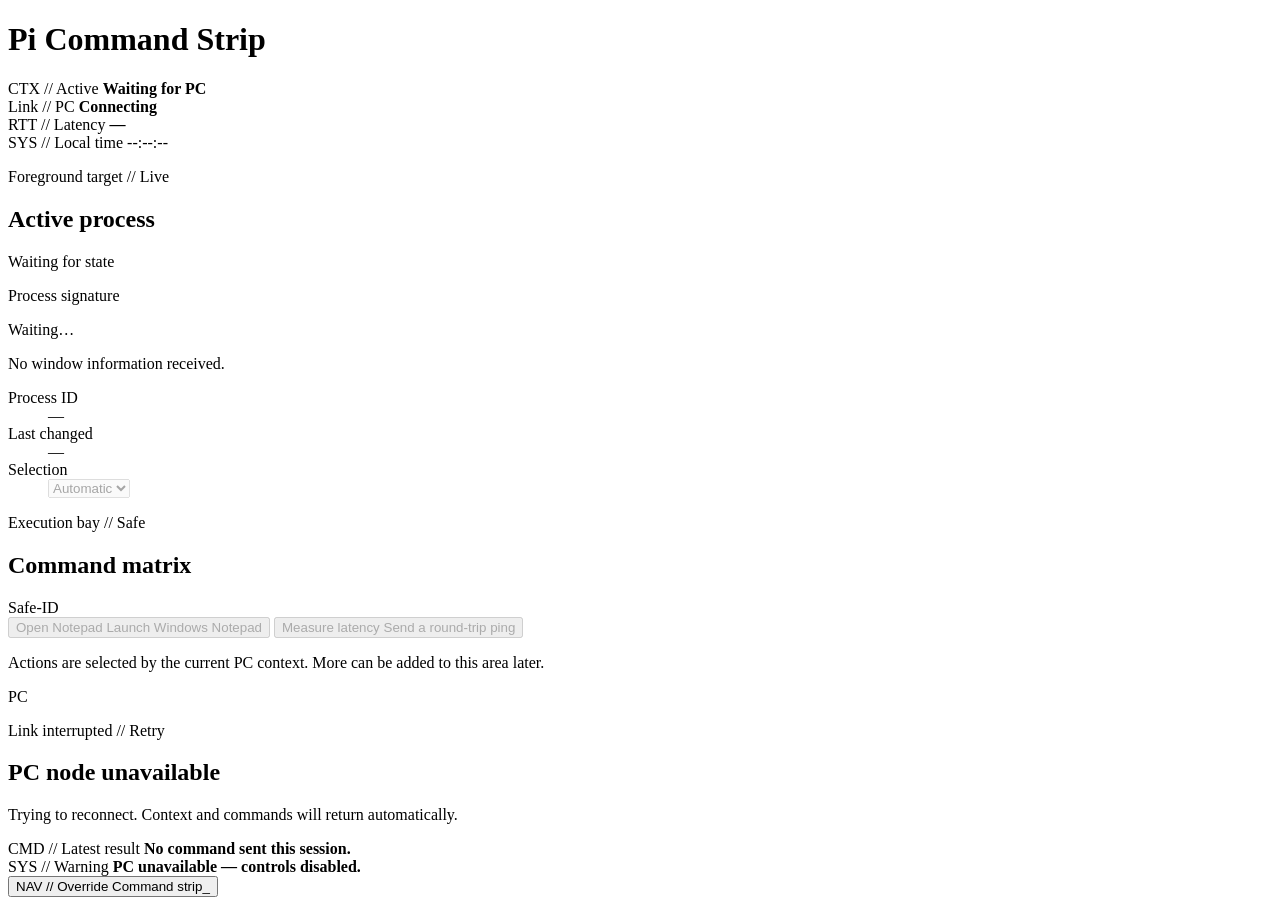
==== src/PiCommandStrip.App/wwwroot/index.html @ 586becd9 "Context profile system added" ====
<!doctype html>
<html lang="en">
<head>
    <meta charset="utf-8">
    <meta name="viewport" content="width=device-width, initial-scale=1, viewport-fit=cover">
    <title>Pi Command Strip</title>
    <link rel="stylesheet" href="/css/site.css">
</head>
<body>
    <div id="app-shell" class="app-shell" data-connection="disconnected">
        <h1 class="visually-hidden">Pi Command Strip</h1>

        <header class="status-bar" aria-label="PC status" data-debug-label="Status">
            <section class="status-context" aria-labelledby="active-context-label">
                <span id="active-context-label" class="status-label">CTX // Active</span>
                <strong id="header-context" class="status-value status-context-value">Waiting for PC</strong>
            </section>

            <section class="status-item connection-item" aria-labelledby="connection-label">
                <span id="connection-indicator" class="status-dot" aria-hidden="true"></span>
                <span class="status-copy">
                    <span id="connection-label" class="status-label">Link // PC</span>
                    <strong id="connection-state" class="status-value" role="status" aria-live="polite">
                        Connecting
                    </strong>
                </span>
            </section>

            <section class="status-item" aria-labelledby="latency-label">
                <span id="latency-label" class="status-label">RTT // Latency</span>
                <strong id="latency-value" class="status-value" aria-live="polite">&mdash;</strong>
            </section>

            <section class="status-item time-item" aria-labelledby="clock-label">
                <span id="clock-label" class="status-label">SYS // Local time</span>
                <time id="current-time" class="status-value">--:--:--</time>
            </section>
        </header>

        <div class="content-region">
            <section id="authentication-panel" class="authentication-panel" aria-labelledby="authentication-heading" hidden>
                <form id="authentication-form" class="authentication-card">
                    <p class="eyebrow">Secure handshake // Auth.01</p>
                    <h2 id="authentication-heading">Connect to the Windows PC</h2>
                    <p class="authentication-help">
                        Enter the pre-shared token configured on the PC. It stays in this browser session only.
                    </p>
                    <label for="authentication-token">Pre-shared token</label>
                    <input
                        id="authentication-token"
                        name="authentication-token"
                        type="password"
                        autocomplete="off"
                        spellcheck="false"
                        required>
                    <p id="authentication-message" class="authentication-message" role="status" aria-live="polite">
                        Authentication is required.
                    </p>
                    <button class="action-button action-button-primary authentication-submit" type="submit">
                        <span class="action-name">Connect</span>
                        <span class="action-detail">Authenticate this dashboard</span>
                    </button>
                </form>
            </section>

            <main id="primary-view" class="primary-view" data-debug-label="Primary view">
                <section class="panel context-panel" aria-labelledby="context-heading" data-debug-label="Context" data-module="CTX.01">
                    <div class="panel-heading">
                        <div>
                            <p class="eyebrow">Foreground target // Live</p>
                            <h2 id="context-heading">Active process</h2>
                        </div>
                        <p id="context-status" class="context-status" role="status" aria-live="polite">
                            Waiting for state
                        </p>
                    </div>

                    <div class="context-primary">
                        <p class="context-field-label">Process signature</p>
                        <p id="process-name" class="process-name" tabindex="-1">Waiting&hellip;</p>
                        <p id="window-title" class="window-title">No window information received.</p>
                    </div>

                    <dl class="context-metadata" aria-label="Context details">
                        <div>
                            <dt>Process ID</dt>
                            <dd id="process-id">&mdash;</dd>
                        </div>
                        <div>
                            <dt>Last changed</dt>
                            <dd id="context-age">&mdash;</dd>
                        </div>
                        <div class="context-selection-item">
                            <dt><label for="context-selection">Selection</label></dt>
                            <dd>
                                <select id="context-selection" class="context-selection" disabled>
                                    <option value="automatic">Automatic</option>
                                </select>
                            </dd>
                        </div>
                    </dl>
                </section>

                <section class="panel actions-panel" aria-labelledby="actions-heading" data-debug-label="Actions" data-module="ACT.02">
                    <div class="actions-heading-row">
                        <div>
                            <p class="eyebrow">Execution bay // Safe</p>
                            <h2 id="actions-heading">Command matrix</h2>
                        </div>
                        <span class="allowlist-badge">Safe-ID</span>
                    </div>

                    <div class="action-grid">
                        <button id="open-notepad-button" class="action-button action-button-primary" type="button" disabled>
                            <span class="action-state" aria-hidden="true"></span>
                            <span class="action-copy">
                                <span class="action-name">Open Notepad</span>
                                <span class="action-detail">Launch Windows Notepad</span>
                            </span>
                        </button>
                        <button id="ping-button" class="action-button" type="button" disabled>
                            <span class="action-state" aria-hidden="true"></span>
                            <span class="action-copy">
                                <span class="action-name">Measure latency</span>
                                <span class="action-detail">Send a round-trip ping</span>
                            </span>
                        </button>
                    </div>

                    <p class="action-hint">Actions are selected by the current PC context. More can be added to this area later.</p>
                </section>

                <section id="offline-state" class="offline-state" aria-labelledby="offline-heading" role="status" aria-live="polite">
                    <div class="offline-mark" aria-hidden="true">PC</div>
                    <div>
                        <p class="eyebrow">Link interrupted // Retry</p>
                        <h2 id="offline-heading">PC node unavailable</h2>
                        <p id="offline-message">Trying to reconnect. Context and commands will return automatically.</p>
                    </div>
                </section>
            </main>
        </div>

        <footer class="utility-bar" aria-label="Persistent controls and feedback" data-debug-label="Utility">
            <section class="utility-item result-item" aria-labelledby="result-label">
                <span id="result-label" class="utility-label">CMD // Latest result</span>
                <strong id="action-result" class="utility-value" role="status" aria-live="polite">
                    No command sent this session.
                </strong>
            </section>

            <section class="utility-item warning-item" aria-labelledby="warning-label">
                <span id="warning-label" class="utility-label">SYS // Warning</span>
                <strong id="warning-message" class="utility-value" role="status" aria-live="polite">
                    PC unavailable &mdash; controls disabled.
                </strong>
            </section>

            <button id="navigation-override-button" class="navigation-override" type="button">
                <span class="utility-label">NAV // Override</span>
                <span class="navigation-value">Command strip_</span>
            </button>
        </footer>
    </div>

    <p id="activity-announcer" class="visually-hidden" role="status" aria-live="polite"></p>
    <aside id="layout-debug" class="layout-debug" hidden aria-label="Layout debug information">
        <strong>Layout debug</strong>
        <output id="viewport-dimensions">0 &times; 0</output>
        <span>Ctrl+Shift+D to close</span>
    </aside>

    <script type="module" src="/js/dashboard.js"></script>
</body>
</html>
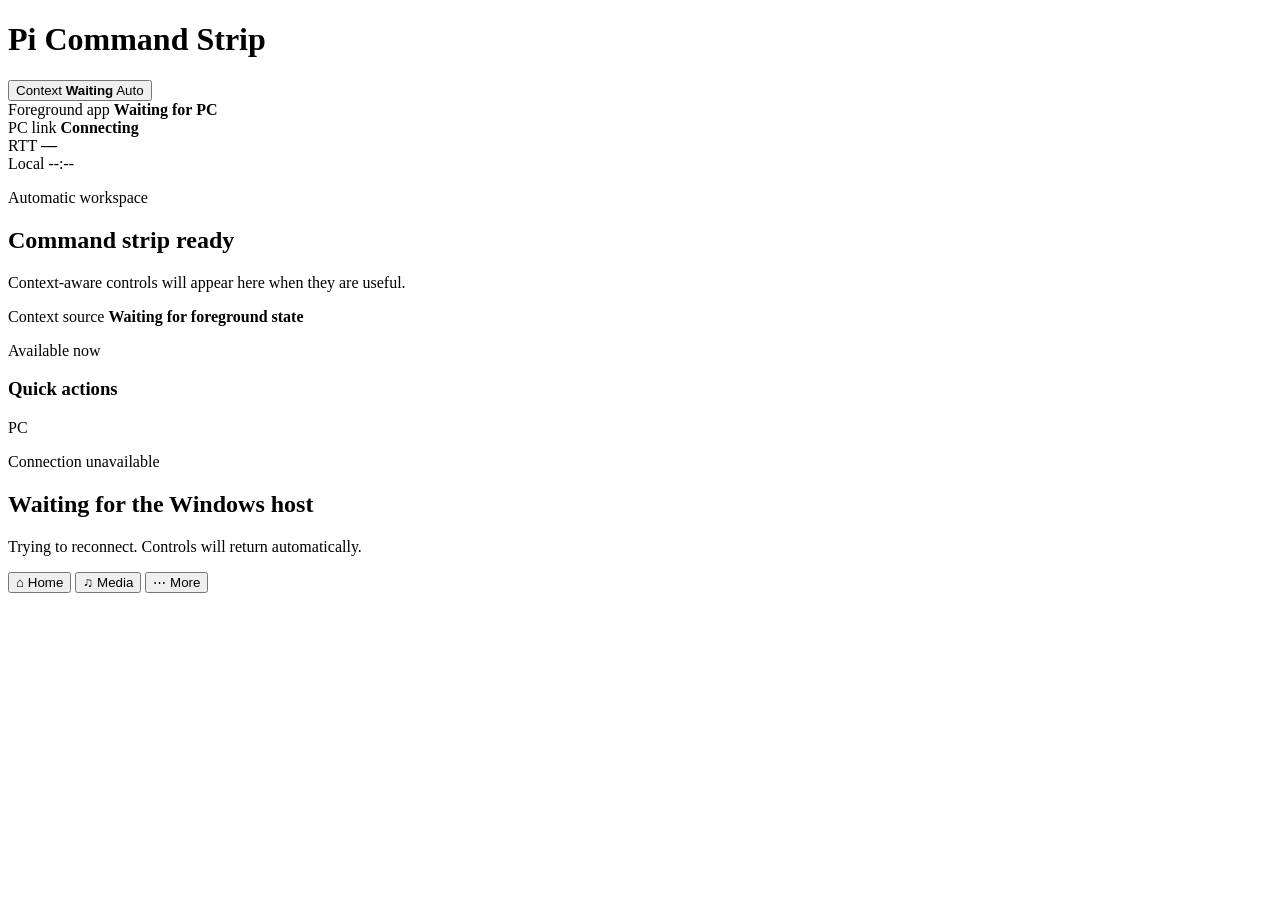
==== commit 1ecbe52e: "Media playback + UI update" ====
--- a/src/PiCommandStrip.App/wwwroot/index.html
+++ b/src/PiCommandStrip.App/wwwroot/index.html
@@ -7,43 +7,54 @@
     <link rel="stylesheet" href="/css/site.css">
 </head>
 <body>
-    <div id="app-shell" class="app-shell" data-connection="disconnected">
+    <div id="app-shell" class="app-shell" data-connection="disconnected" data-context="default">
         <h1 class="visually-hidden">Pi Command Strip</h1>
 
-        <header class="status-bar" aria-label="PC status" data-debug-label="Status">
-            <section class="status-context" aria-labelledby="active-context-label">
-                <span id="active-context-label" class="status-label">CTX // Active</span>
-                <strong id="header-context" class="status-value status-context-value">Waiting for PC</strong>
-            </section>
-
-            <section class="status-item connection-item" aria-labelledby="connection-label">
+        <header class="status-header" aria-label="PC status" data-debug-label="Status header">
+            <button
+                id="context-entry-button"
+                class="context-entry"
+                type="button"
+                aria-controls="diagnostics-panel"
+                aria-expanded="false">
+                <span class="status-kicker">Context</span>
+                <span class="context-entry-line">
+                    <strong id="header-context">Waiting</strong>
+                    <span id="header-context-mode" class="context-mode">Auto</span>
+                </span>
+            </button>
+
+            <section class="foreground-summary" aria-labelledby="foreground-summary-label">
+                <span id="foreground-summary-label" class="status-kicker">Foreground app</span>
+                <strong id="header-process">Waiting for PC</strong>
+            </section>
+
+            <section class="connection-summary" aria-labelledby="connection-label">
                 <span id="connection-indicator" class="status-dot" aria-hidden="true"></span>
-                <span class="status-copy">
-                    <span id="connection-label" class="status-label">Link // PC</span>
-                    <strong id="connection-state" class="status-value" role="status" aria-live="polite">
-                        Connecting
-                    </strong>
+                <span>
+                    <span id="connection-label" class="status-kicker">PC link</span>
+                    <strong id="connection-state" role="status" aria-live="polite">Connecting</strong>
                 </span>
             </section>
 
-            <section class="status-item" aria-labelledby="latency-label">
-                <span id="latency-label" class="status-label">RTT // Latency</span>
-                <strong id="latency-value" class="status-value" aria-live="polite">&mdash;</strong>
-            </section>
-
-            <section class="status-item time-item" aria-labelledby="clock-label">
-                <span id="clock-label" class="status-label">SYS // Local time</span>
-                <time id="current-time" class="status-value">--:--:--</time>
+            <section class="metric-summary" aria-labelledby="latency-label">
+                <span id="latency-label" class="status-kicker">RTT</span>
+                <strong id="latency-value" aria-live="polite">&mdash;</strong>
+            </section>
+
+            <section class="metric-summary clock-summary" aria-labelledby="clock-label">
+                <span id="clock-label" class="status-kicker">Local</span>
+                <time id="current-time">--:--</time>
             </section>
         </header>
 
         <div class="content-region">
             <section id="authentication-panel" class="authentication-panel" aria-labelledby="authentication-heading" hidden>
                 <form id="authentication-form" class="authentication-card">
-                    <p class="eyebrow">Secure handshake // Auth.01</p>
-                    <h2 id="authentication-heading">Connect to the Windows PC</h2>
+                    <p class="eyebrow">Secure PC connection</p>
+                    <h2 id="authentication-heading">Connect PiCommandStrip</h2>
                     <p class="authentication-help">
-                        Enter the pre-shared token configured on the PC. It stays in this browser session only.
+                        Enter the pre-shared token configured on the Windows PC. It remains in this browser session only.
                     </p>
                     <label for="authentication-token">Pre-shared token</label>
                     <input
@@ -56,112 +67,187 @@
                     <p id="authentication-message" class="authentication-message" role="status" aria-live="polite">
                         Authentication is required.
                     </p>
-                    <button class="action-button action-button-primary authentication-submit" type="submit">
-                        <span class="action-name">Connect</span>
-                        <span class="action-detail">Authenticate this dashboard</span>
+                    <button class="touch-action touch-action-primary authentication-submit" type="submit">
+                        <span class="touch-action-title">Connect</span>
+                        <span class="touch-action-detail">Authenticate this display</span>
                     </button>
                 </form>
             </section>
 
-            <main id="primary-view" class="primary-view" data-debug-label="Primary view">
-                <section class="panel context-panel" aria-labelledby="context-heading" data-debug-label="Context" data-module="CTX.01">
-                    <div class="panel-heading">
-                        <div>
-                            <p class="eyebrow">Foreground target // Live</p>
-                            <h2 id="context-heading">Active process</h2>
+            <main id="workspace" class="workspace" data-debug-label="Dynamic workspace">
+                <section id="workspace-surface" class="workspace-surface">
+                    <section
+                        id="expanded-now-playing"
+                        class="now-playing-host now-playing-host-expanded"
+                        aria-label="Expanded now playing"
+                        hidden>
+                    </section>
+
+                    <section id="context-workspace" class="context-workspace" aria-labelledby="workspace-title">
+                        <div class="workspace-copy">
+                            <p id="workspace-eyebrow" class="eyebrow">Automatic workspace</p>
+                            <h2 id="workspace-title">Command strip ready</h2>
+                            <p id="workspace-description" class="workspace-description">
+                                Context-aware controls will appear here when they are useful.
+                            </p>
+                            <p class="workspace-source">
+                                <span>Context source</span>
+                                <strong id="workspace-process">Waiting for foreground state</strong>
+                            </p>
                         </div>
-                        <p id="context-status" class="context-status" role="status" aria-live="polite">
-                            Waiting for state
-                        </p>
-                    </div>
-
-                    <div class="context-primary">
-                        <p class="context-field-label">Process signature</p>
-                        <p id="process-name" class="process-name" tabindex="-1">Waiting&hellip;</p>
-                        <p id="window-title" class="window-title">No window information received.</p>
-                    </div>
-
-                    <dl class="context-metadata" aria-label="Context details">
-                        <div>
-                            <dt>Process ID</dt>
-                            <dd id="process-id">&mdash;</dd>
-                        </div>
-                        <div>
-                            <dt>Last changed</dt>
-                            <dd id="context-age">&mdash;</dd>
-                        </div>
-                        <div class="context-selection-item">
-                            <dt><label for="context-selection">Selection</label></dt>
-                            <dd>
-                                <select id="context-selection" class="context-selection" disabled>
-                                    <option value="automatic">Automatic</option>
-                                </select>
-                            </dd>
-                        </div>
-                    </dl>
+
+                        <section id="context-action-area" class="context-action-area" aria-labelledby="context-actions-heading">
+                            <div class="section-heading">
+                                <div>
+                                    <p class="eyebrow">Available now</p>
+                                    <h3 id="context-actions-heading">Quick actions</h3>
+                                </div>
+                            </div>
+                            <div id="context-action-grid" class="context-action-grid"></div>
+                        </section>
+                    </section>
                 </section>
 
-                <section class="panel actions-panel" aria-labelledby="actions-heading" data-debug-label="Actions" data-module="ACT.02">
-                    <div class="actions-heading-row">
-                        <div>
-                            <p class="eyebrow">Execution bay // Safe</p>
-                            <h2 id="actions-heading">Command matrix</h2>
-                        </div>
-                        <span class="allowlist-badge">Safe-ID</span>
-                    </div>
-
-                    <div class="action-grid">
-                        <button id="open-notepad-button" class="action-button action-button-primary" type="button" disabled>
-                            <span class="action-state" aria-hidden="true"></span>
-                            <span class="action-copy">
-                                <span class="action-name">Open Notepad</span>
-                                <span class="action-detail">Launch Windows Notepad</span>
-                            </span>
-                        </button>
-                        <button id="ping-button" class="action-button" type="button" disabled>
-                            <span class="action-state" aria-hidden="true"></span>
-                            <span class="action-copy">
-                                <span class="action-name">Measure latency</span>
-                                <span class="action-detail">Send a round-trip ping</span>
-                            </span>
-                        </button>
-                    </div>
-
-                    <p class="action-hint">Actions are selected by the current PC context. More can be added to this area later.</p>
+                <section
+                    id="compact-now-playing"
+                    class="now-playing-host now-playing-host-compact"
+                    aria-label="Now playing"
+                    data-debug-label="Compact media"
+                    hidden>
                 </section>
 
                 <section id="offline-state" class="offline-state" aria-labelledby="offline-heading" role="status" aria-live="polite">
-                    <div class="offline-mark" aria-hidden="true">PC</div>
+                    <span class="offline-mark" aria-hidden="true">PC</span>
                     <div>
-                        <p class="eyebrow">Link interrupted // Retry</p>
-                        <h2 id="offline-heading">PC node unavailable</h2>
-                        <p id="offline-message">Trying to reconnect. Context and commands will return automatically.</p>
+                        <p class="eyebrow">Connection unavailable</p>
+                        <h2 id="offline-heading">Waiting for the Windows host</h2>
+                        <p id="offline-message">Trying to reconnect. Controls will return automatically.</p>
                     </div>
                 </section>
             </main>
         </div>
 
-        <footer class="utility-bar" aria-label="Persistent controls and feedback" data-debug-label="Utility">
-            <section class="utility-item result-item" aria-labelledby="result-label">
-                <span id="result-label" class="utility-label">CMD // Latest result</span>
-                <strong id="action-result" class="utility-value" role="status" aria-live="polite">
-                    No command sent this session.
-                </strong>
-            </section>
-
-            <section class="utility-item warning-item" aria-labelledby="warning-label">
-                <span id="warning-label" class="utility-label">SYS // Warning</span>
-                <strong id="warning-message" class="utility-value" role="status" aria-live="polite">
-                    PC unavailable &mdash; controls disabled.
-                </strong>
-            </section>
-
-            <button id="navigation-override-button" class="navigation-override" type="button">
-                <span class="utility-label">NAV // Override</span>
-                <span class="navigation-value">Command strip_</span>
-            </button>
-        </footer>
+        <nav class="global-navigation" aria-label="Primary destinations" data-debug-label="Navigation">
+            <button id="nav-home" class="nav-destination" type="button" data-destination="home">
+                <span class="nav-icon" aria-hidden="true">&#8962;</span>
+                <span>Home</span>
+            </button>
+            <button id="nav-media" class="nav-destination" type="button" data-destination="media">
+                <span class="nav-icon" aria-hidden="true">&#9835;</span>
+                <span>Media</span>
+            </button>
+            <button
+                id="nav-more"
+                class="nav-destination"
+                type="button"
+                data-destination="more"
+                aria-controls="diagnostics-panel"
+                aria-expanded="false">
+                <span class="nav-icon" aria-hidden="true">&#8943;</span>
+                <span>More</span>
+            </button>
+        </nav>
     </div>
+
+    <button id="diagnostics-backdrop" class="diagnostics-backdrop" type="button" aria-label="Close system details" hidden></button>
+    <aside id="diagnostics-panel" class="diagnostics-panel" aria-labelledby="diagnostics-heading" hidden>
+        <header class="diagnostics-heading">
+            <div>
+                <p class="eyebrow">Developer and system information</p>
+                <h2 id="diagnostics-heading">System details</h2>
+            </div>
+            <button id="diagnostics-close" class="icon-button" type="button" aria-label="Close system details">&#10005;</button>
+        </header>
+
+        <label class="diagnostic-control" for="context-selection">
+            <span>Context selection</span>
+            <select id="context-selection" disabled>
+                <option value="automatic">Automatic</option>
+            </select>
+        </label>
+
+        <dl class="diagnostic-grid">
+            <div>
+                <dt>Foreground PID</dt>
+                <dd id="process-id">&mdash;</dd>
+            </div>
+            <div>
+                <dt>Context age</dt>
+                <dd id="context-age">&mdash;</dd>
+            </div>
+            <div>
+                <dt>Authentication</dt>
+                <dd id="diagnostic-authentication">Unavailable</dd>
+            </div>
+            <div>
+                <dt>Protocol</dt>
+                <dd>WebSocket v6</dd>
+            </div>
+        </dl>
+
+        <button id="ping-button" class="touch-action diagnostic-action" type="button" disabled>
+            <span class="touch-action-icon" aria-hidden="true">&#8644;</span>
+            <span>
+                <span class="touch-action-title">Measure RTT</span>
+                <span class="touch-action-detail">Run a manual diagnostic ping</span>
+            </span>
+        </button>
+    </aside>
+
+    <section id="feedback-toast" class="feedback-toast" role="status" aria-live="polite" hidden>
+        <span id="feedback-icon" class="feedback-icon" aria-hidden="true"></span>
+        <span id="feedback-message">Ready.</span>
+    </section>
+
+    <template id="now-playing-template">
+        <article class="now-playing-card">
+            <div class="now-playing-artwork" data-media-role="artwork-container">
+                <img data-media-role="artwork" alt="" decoding="async">
+                <div class="now-playing-artwork-fallback" data-media-role="artwork-fallback" aria-hidden="true">
+                    <span class="now-playing-artwork-symbol">&#9835;</span>
+                    <span>No artwork</span>
+                </div>
+            </div>
+
+            <div class="now-playing-content">
+                <div class="now-playing-copy">
+                    <span class="now-playing-source" data-media-role="source">Windows media</span>
+                    <h3 class="now-playing-title" data-media-role="title">No active media</h3>
+                    <p class="now-playing-byline" data-media-role="byline">Start playback in Spotify or a browser.</p>
+                </div>
+
+                <div class="now-playing-timeline">
+                    <input
+                        class="now-playing-progress"
+                        data-media-role="progress"
+                        type="range"
+                        min="0"
+                        max="1"
+                        value="0"
+                        step="1"
+                        aria-label="Seek in current media"
+                        disabled>
+                    <div class="now-playing-times" aria-hidden="true">
+                        <time data-media-role="current-time">--:--</time>
+                        <span>/</span>
+                        <time data-media-role="total-time">--:--</time>
+                    </div>
+                </div>
+
+                <div class="now-playing-controls" aria-label="Media controls">
+                    <button class="media-control" data-media-role="previous" type="button" aria-label="Previous" disabled>
+                        <span aria-hidden="true">&#x23EE;</span>
+                    </button>
+                    <button class="media-control media-control-primary" data-media-role="play-pause" type="button" aria-label="Play" disabled>
+                        <span data-media-role="play-pause-icon" aria-hidden="true">&#x25B6;</span>
+                    </button>
+                    <button class="media-control" data-media-role="next" type="button" aria-label="Next" disabled>
+                        <span aria-hidden="true">&#x23ED;</span>
+                    </button>
+                </div>
+            </div>
+        </article>
+    </template>
 
     <p id="activity-announcer" class="visually-hidden" role="status" aria-live="polite"></p>
     <aside id="layout-debug" class="layout-debug" hidden aria-label="Layout debug information">
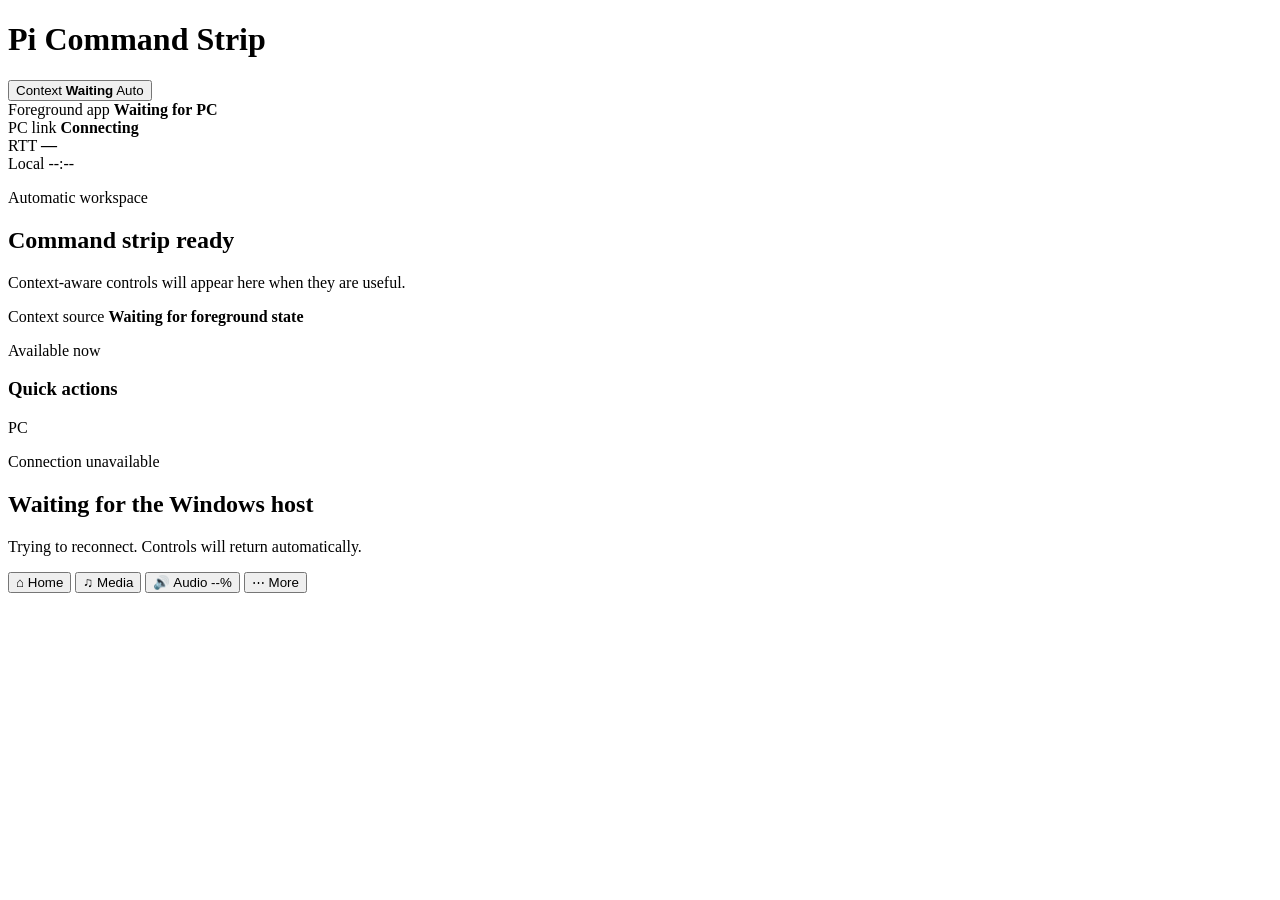
==== commit 9a64d927: "audio mixer update" ====
--- a/src/PiCommandStrip.App/wwwroot/index.html
+++ b/src/PiCommandStrip.App/wwwroot/index.html
@@ -83,6 +83,53 @@
                         hidden>
                     </section>
 
+                    <section id="audio-workspace" class="audio-workspace" aria-labelledby="audio-workspace-title" hidden>
+                        <header class="audio-master-panel">
+                            <div class="audio-master-copy">
+                                <p class="eyebrow">Master output</p>
+                                <h2 id="audio-workspace-title">System audio</h2>
+                                <p id="audio-output-device" class="audio-output-device">Waiting for output device</p>
+                            </div>
+                            <div class="audio-master-controls">
+                                <label class="audio-slider-field audio-slider-field-master">
+                                    <span class="visually-hidden">Master volume</span>
+                                    <input
+                                        id="audio-master-volume"
+                                        class="audio-volume-slider"
+                                        type="range"
+                                        min="0"
+                                        max="100"
+                                        value="0"
+                                        step="1"
+                                        aria-label="Master output volume"
+                                        disabled>
+                                </label>
+                                <output id="audio-master-percentage" class="audio-volume-percentage" for="audio-master-volume">--%</output>
+                                <button
+                                    id="audio-master-mute"
+                                    class="audio-mute-button"
+                                    type="button"
+                                    aria-pressed="false"
+                                    disabled>
+                                    <span class="audio-mute-icon" aria-hidden="true">&#128266;</span>
+                                    <span class="audio-mute-label">Mute</span>
+                                </button>
+                            </div>
+                        </header>
+
+                        <section class="application-mixer" aria-labelledby="application-mixer-title">
+                            <header class="application-mixer-heading">
+                                <div>
+                                    <p class="eyebrow">Application mixer</p>
+                                    <h3 id="application-mixer-title">Current audio sessions</h3>
+                                </div>
+                                <span id="audio-application-summary" class="audio-application-summary">0 available</span>
+                            </header>
+                            <div id="audio-application-list" class="audio-application-list" tabindex="0"></div>
+                            <p id="audio-empty-state" class="audio-empty-state">No application audio sessions are currently available.</p>
+                        </section>
+                    </section>
+
                     <section id="context-workspace" class="context-workspace" aria-labelledby="workspace-title">
                         <div class="workspace-copy">
                             <p id="workspace-eyebrow" class="eyebrow">Automatic workspace</p>
@@ -136,6 +183,11 @@
                 <span class="nav-icon" aria-hidden="true">&#9835;</span>
                 <span>Media</span>
             </button>
+            <button id="nav-audio" class="nav-destination nav-audio" type="button" data-destination="audio">
+                <span class="nav-icon" aria-hidden="true">&#128266;</span>
+                <span>Audio</span>
+                <span id="nav-master-volume" class="nav-audio-volume">--%</span>
+            </button>
             <button
                 id="nav-more"
                 class="nav-destination"
@@ -181,7 +233,7 @@
             </div>
             <div>
                 <dt>Protocol</dt>
-                <dd>WebSocket v6</dd>
+                <dd id="diagnostic-protocol">WebSocket</dd>
             </div>
         </dl>
 
@@ -249,6 +301,38 @@
         </article>
     </template>
 
+    <template id="audio-application-template">
+        <article class="audio-application-row">
+            <span class="audio-activity-indicator" aria-hidden="true"></span>
+            <div class="audio-application-identity">
+                <strong data-audio-role="name">Application</strong>
+                <span data-audio-role="status">Inactive</span>
+            </div>
+            <label class="audio-slider-field">
+                <span class="visually-hidden" data-audio-role="slider-label">Application volume</span>
+                <input
+                    class="audio-volume-slider"
+                    data-audio-role="volume"
+                    type="range"
+                    min="0"
+                    max="100"
+                    value="0"
+                    step="1"
+                    disabled>
+            </label>
+            <output class="audio-volume-percentage" data-audio-role="percentage">--%</output>
+            <button
+                class="audio-mute-button audio-application-mute"
+                data-audio-role="mute"
+                type="button"
+                aria-pressed="false"
+                disabled>
+                <span class="audio-mute-icon" aria-hidden="true">&#128266;</span>
+                <span class="audio-mute-label">Mute</span>
+            </button>
+        </article>
+    </template>
+
     <p id="activity-announcer" class="visually-hidden" role="status" aria-live="polite"></p>
     <aside id="layout-debug" class="layout-debug" hidden aria-label="Layout debug information">
         <strong>Layout debug</strong>
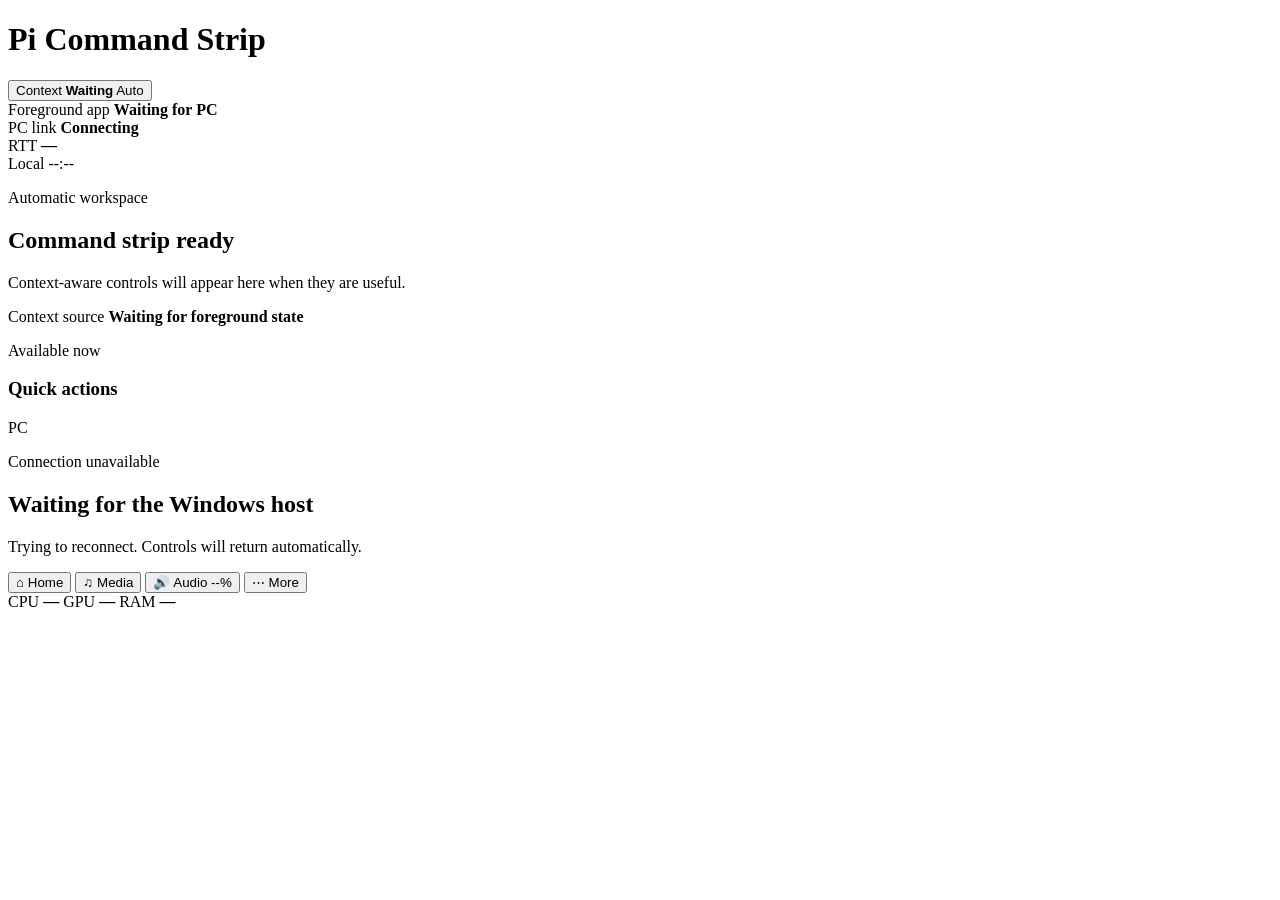
==== commit 1d44c5d5: "CPU and GPU telemetry Run shortcut as admin!" ====
--- a/src/PiCommandStrip.App/wwwroot/index.html
+++ b/src/PiCommandStrip.App/wwwroot/index.html
@@ -76,6 +76,64 @@
 
             <main id="workspace" class="workspace" data-debug-label="Dynamic workspace">
                 <section id="workspace-surface" class="workspace-surface">
+                    <section id="research-workspace" class="research-workspace" aria-labelledby="research-title" hidden>
+                        <header class="research-page-summary">
+                            <div class="research-page-copy">
+                                <span class="eyebrow">Research</span>
+                                <h2 id="research-title">Firefox context</h2>
+                                <p id="research-domain">Waiting for browser integration</p>
+                            </div>
+                            <div class="research-summary-actions">
+                                <span id="research-integration-status" class="research-integration-status">Bridge offline</span>
+                                <button id="research-save" class="research-save" type="button" disabled>
+                                    <span aria-hidden="true">＋</span>
+                                    <strong>Save</strong>
+                                </button>
+                            </div>
+                        </header>
+
+                        <section class="research-page-actions" aria-label="Current browser tab actions">
+                            <div id="research-page-action-grid" class="research-action-grid"></div>
+                        </section>
+
+                        <div class="research-capability-region">
+                            <section id="research-selection-panel" class="research-selection-panel" aria-labelledby="research-selection-title" hidden>
+                                <div class="research-selection-copy">
+                                    <span id="research-selection-title" class="eyebrow">Selected text</span>
+                                    <p id="research-selection-preview"></p>
+                                </div>
+                                <div id="research-search-action-grid" class="research-search-action-grid" aria-label="Search selected text"></div>
+                            </section>
+
+                            <section
+                                id="research-audio-capabilities"
+                                class="context-audio-capabilities research-audio-capabilities"
+                                aria-label="Browser audio controls"
+                                hidden>
+                            </section>
+                        </div>
+                    </section>
+
+                    <section id="research-inbox-workspace" class="research-inbox-workspace" aria-labelledby="research-inbox-title" hidden>
+                        <header class="research-inbox-heading">
+                            <div>
+                                <p class="eyebrow">Research</p>
+                                <h2 id="research-inbox-title">Inbox</h2>
+                            </div>
+                            <button id="research-inbox-close" class="research-inbox-close" type="button">Done</button>
+                        </header>
+                        <div class="research-inbox-layout">
+                            <section class="research-inbox-list-panel" aria-label="Saved research items">
+                                <div id="research-inbox-list" class="research-inbox-list"></div>
+                                <p id="research-inbox-empty" class="research-inbox-empty">No saved research yet.</p>
+                                <button id="research-inbox-more" class="research-inbox-more" type="button" hidden>Load older</button>
+                            </section>
+                            <article id="research-inbox-detail" class="research-inbox-detail" aria-live="polite">
+                                <p class="research-inbox-detail-placeholder">Select a saved page to review it.</p>
+                            </article>
+                        </div>
+                    </section>
+
                     <section
                         id="expanded-now-playing"
                         class="now-playing-host now-playing-host-expanded"
@@ -88,7 +146,30 @@
                             <div class="audio-master-copy">
                                 <p class="eyebrow">Master output</p>
                                 <h2 id="audio-workspace-title">System audio</h2>
-                                <p id="audio-output-device" class="audio-output-device">Waiting for output device</p>
+                                <div class="audio-output-selector">
+                                    <button
+                                        id="audio-output-trigger"
+                                        class="audio-output-trigger"
+                                        type="button"
+                                        aria-controls="audio-output-menu"
+                                        aria-expanded="false"
+                                        disabled>
+                                        <span class="audio-output-trigger-label">Output</span>
+                                        <strong id="audio-output-device">Waiting for output device</strong>
+                                        <span class="audio-output-chevron" aria-hidden="true">&#9662;</span>
+                                    </button>
+                                    <section
+                                        id="audio-output-menu"
+                                        class="audio-output-menu"
+                                        aria-label="Available audio outputs"
+                                        hidden>
+                                        <header>
+                                            <strong>Output</strong>
+                                            <span>Select a Windows playback device</span>
+                                        </header>
+                                        <div id="audio-output-list" class="audio-output-list" role="listbox"></div>
+                                    </section>
+                                </div>
                             </div>
                             <div class="audio-master-controls">
                                 <label class="audio-slider-field audio-slider-field-master">
@@ -143,15 +224,24 @@
                             </p>
                         </div>
 
-                        <section id="context-action-area" class="context-action-area" aria-labelledby="context-actions-heading">
-                            <div class="section-heading">
-                                <div>
-                                    <p class="eyebrow">Available now</p>
-                                    <h3 id="context-actions-heading">Quick actions</h3>
+                        <div class="context-side-stack">
+                            <section
+                                id="context-audio-capabilities"
+                                class="context-audio-capabilities"
+                                aria-label="Context audio controls"
+                                hidden>
+                            </section>
+
+                            <section id="context-action-area" class="context-action-area" aria-labelledby="context-actions-heading">
+                                <div class="section-heading">
+                                    <div>
+                                        <p class="eyebrow">Available now</p>
+                                        <h3 id="context-actions-heading">Quick actions</h3>
+                                    </div>
                                 </div>
-                            </div>
-                            <div id="context-action-grid" class="context-action-grid"></div>
-                        </section>
+                                <div id="context-action-grid" class="context-action-grid"></div>
+                            </section>
+                        </div>
                     </section>
                 </section>
 
@@ -198,6 +288,27 @@
                 <span class="nav-icon" aria-hidden="true">&#8943;</span>
                 <span>More</span>
             </button>
+            <section
+                id="system-telemetry"
+                class="system-telemetry"
+                data-status="unavailable"
+                aria-label="System telemetry unavailable"
+                data-debug-label="System telemetry">
+                <span class="system-telemetry-metric" data-telemetry-metric="cpu" data-temperature-status="unavailable">
+                    <span class="system-telemetry-label">CPU</span>
+                    <strong data-telemetry-value="cpu">&mdash;</strong>
+                    <span class="temperature-alert" data-telemetry-alert="cpu" hidden></span>
+                </span>
+                <span class="system-telemetry-metric" data-telemetry-metric="gpu" data-temperature-status="unavailable">
+                    <span class="system-telemetry-label">GPU</span>
+                    <strong data-telemetry-value="gpu">&mdash;</strong>
+                    <span class="temperature-alert" data-telemetry-alert="gpu" hidden></span>
+                </span>
+                <span class="system-telemetry-metric" data-telemetry-metric="memory">
+                    <span class="system-telemetry-label">RAM</span>
+                    <strong data-telemetry-value="memory">&mdash;</strong>
+                </span>
+            </section>
         </nav>
     </div>
 
@@ -218,6 +329,14 @@
             </select>
         </label>
 
+        <button id="research-inbox-open" class="diagnostic-feature-action" type="button">
+            <span aria-hidden="true">▤</span>
+            <span>
+                <strong>Research Inbox</strong>
+                <small><span id="research-inbox-count">0</span> waiting to review</small>
+            </span>
+        </button>
+
         <dl class="diagnostic-grid">
             <div>
                 <dt>Foreground PID</dt>
@@ -236,6 +355,29 @@
                 <dd id="diagnostic-protocol">WebSocket</dd>
             </div>
         </dl>
+
+        <section class="telemetry-diagnostics" aria-labelledby="telemetry-diagnostics-heading">
+            <h3 id="telemetry-diagnostics-heading">Hardware telemetry</h3>
+            <dl class="diagnostic-grid telemetry-diagnostic-grid">
+                <div>
+                    <dt>Provider</dt>
+                    <dd id="telemetry-provider">Initializing</dd>
+                </div>
+                <div>
+                    <dt>CPU sensor</dt>
+                    <dd id="telemetry-cpu-sensor">&mdash;</dd>
+                </div>
+                <div>
+                    <dt>Selected GPU</dt>
+                    <dd id="telemetry-gpu">&mdash;</dd>
+                </div>
+                <div>
+                    <dt>GPU sensor</dt>
+                    <dd id="telemetry-gpu-sensor">&mdash;</dd>
+                </div>
+            </dl>
+            <p id="telemetry-unavailable-reasons" class="telemetry-unavailable-reasons" hidden></p>
+        </section>
 
         <button id="ping-button" class="touch-action diagnostic-action" type="button" disabled>
             <span class="touch-action-icon" aria-hidden="true">&#8644;</span>
@@ -297,7 +439,46 @@
                         <span aria-hidden="true">&#x23ED;</span>
                     </button>
                 </div>
-            </div>
+
+                <section
+                    class="now-playing-accessory"
+                    data-media-role="accessory"
+                    aria-label="Related audio controls"
+                    hidden>
+                </section>
+            </div>
+        </article>
+    </template>
+
+    <template id="context-volume-template">
+        <article class="context-volume-row">
+            <span class="audio-activity-indicator" aria-hidden="true"></span>
+            <div class="context-volume-identity">
+                <span data-context-audio-role="role">Audio</span>
+                <strong data-context-audio-role="name">Application</strong>
+            </div>
+            <label class="audio-slider-field">
+                <span class="visually-hidden" data-context-audio-role="slider-label">Application volume</span>
+                <input
+                    class="audio-volume-slider"
+                    data-context-audio-role="volume"
+                    type="range"
+                    min="0"
+                    max="100"
+                    value="0"
+                    step="1"
+                    disabled>
+            </label>
+            <output class="audio-volume-percentage" data-context-audio-role="percentage">--%</output>
+            <button
+                class="audio-mute-button context-volume-mute"
+                data-context-audio-role="mute"
+                type="button"
+                aria-pressed="false"
+                disabled>
+                <span class="audio-mute-icon" aria-hidden="true">&#128266;</span>
+                <span class="audio-mute-label">Mute</span>
+            </button>
         </article>
     </template>
 
@@ -340,6 +521,6 @@
         <span>Ctrl+Shift+D to close</span>
     </aside>
 
-    <script type="module" src="/js/dashboard.js"></script>
+    <script type="module" src="/js/dashboard.js?v=18"></script>
 </body>
 </html>
